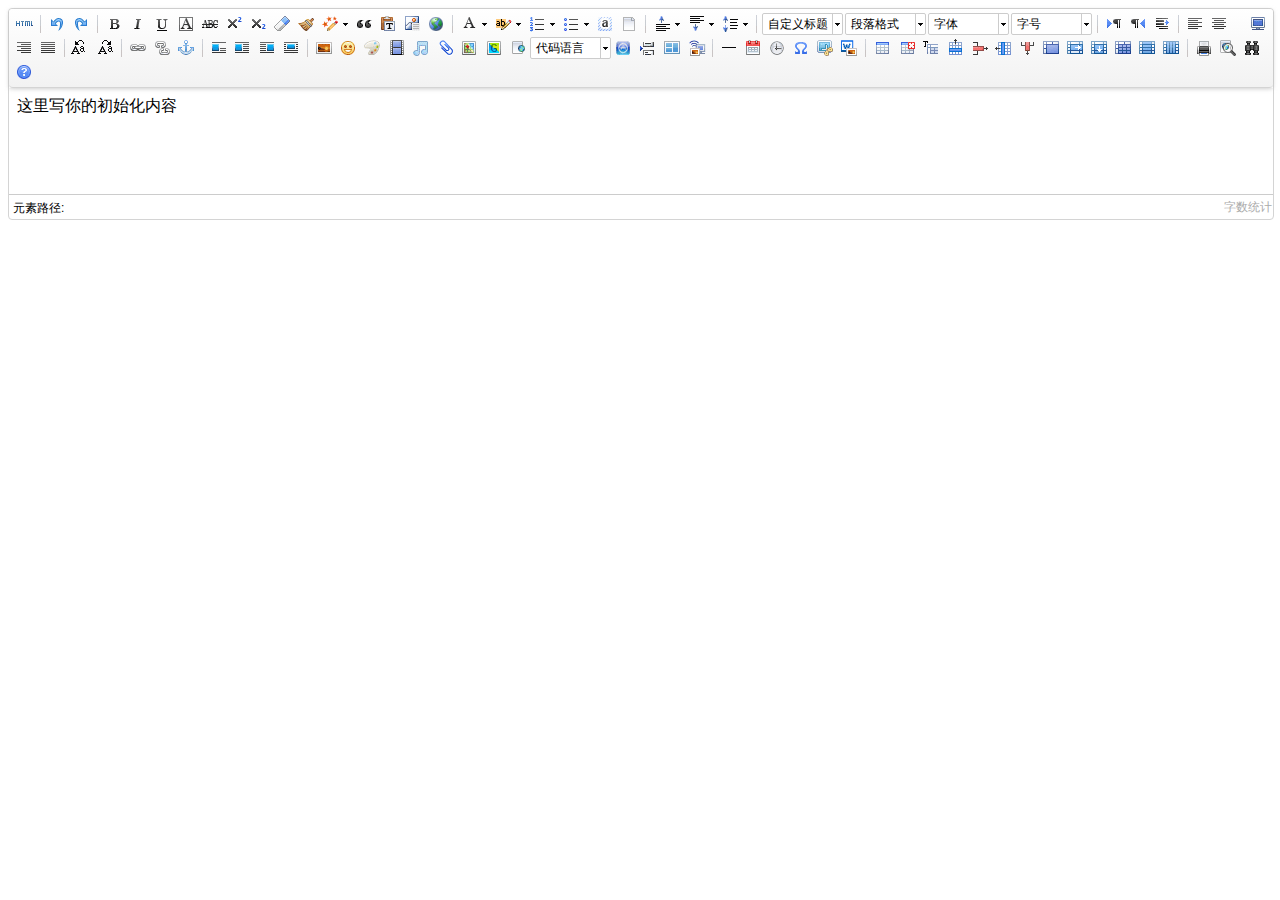
==== index.htm @ 11c5ae81 "初始化项目" ====
﻿<!DOCTYPE html PUBLIC "-//W3C//DTD XHTML 1.0 Transitional//EN" "http://www.w3.org/TR/xhtml1/DTD/xhtml1-transitional.dtd">
<html xmlns="http://www.w3.org/1999/xhtml">
<head>
	<meta http-equiv="Content-Type" content="text/html; charset=utf-8"/>
	<title>编辑器完整版实例-1.2.6.0</title>
	<script type="text/javascript" src="ueditor.config.js" charset="utf-8"></script>
    <!--<script type="text/javascript" src="ueditor.all.js" charset="utf-8"></script>-->
    <script type="text/javascript" src="ueditor.all.min.js" charset="utf-8"></script>
	<link type="text/css" rel="Stylesheet" href="WordPaster/css/WordPaster.css"/>
    <link type="text/css" rel="Stylesheet" href="WordPaster/js/skygqbox.css" />
    <script type="text/javascript" src="WordPaster/js/json2.min.js" charset="utf-8"></script>
    <script type="text/javascript" src="WordPaster/js/jquery-1.4.min.js" charset="utf-8"></script>
    <script type="text/javascript" src="WordPaster/js/WordPaster.js" charset="utf-8"></script>
    <script type="text/javascript" src="WordPaster/js/skygqbox.js" charset="utf-8"></script>
</head>
<body>
	<textarea name="后台取值的key" id="myEditor">这里写你的初始化内容</textarea>
	<script type="text/javascript">
        var pasterMgr = new WordPasterManager();
        //pasterMgr.Config["PostUrl"] = "http://www.ncmem.com/products/upload_ori.aspx"
    	pasterMgr.Config["PostUrl"] = "http://localhost:1761/upload.aspx"
    	pasterMgr.Load();//加载控件
		
		 UE.getEditor('myEditor',{onready:function(){//创建一个编辑器实例
		     pasterMgr.SetEditor(this);
		 }});
	</script>
</body>
</html>
---- WordPaster/css/WordPaster.css ----
﻿body{font-size: 12px;font-family: 宋体;}
/*文件列表框*/
.panel-files{border: 1px solid #6FBCE2;background-color: #FFFFFF;font-family: 新宋体;font-size: 12px;width: 450px;height:400px;overflow-x:hidden;overflow-y:scroll;}
/*细线*/
.Line{background-color: #E3E6EB;overflow: hidden;display: none;height: 1px;}
/*新构架*/
div.UploaderItem{font-family: 新宋体;font-size: 12px; background-color: #FFFFFF;width: 410px; height:55px; margin:5px 10px 0 20px;display:none;}
div.top-space{margin:3px 0 0 0;}
div.UploaderItemLeft{width:370px; float:left;}
div.UploaderItemRight{width:30px; float:left;margin:3px 0 0 0;}
div.UploaderItem div.FileName{font-weight: bold; overflow:hidden; width:364px;word-break: break-word; /* 文本行的任意字内断开 */ 
		word-wrap: break-word; /* IE */ 
		white-space: -moz-pre-wrap; /* Mozilla */ }
div.UploaderItem div.ProcessBorder{padding: 0px;border: 1px solid #AAAAAA;width:364px;}
div.UploaderItem div.Process{ height:12px; background-color: #A5DF16;width:0;/*width:200px;*/}
div.UploaderItem div.PostInf{color: #7A8F99;}
div.UploaderItem div.ProcessNum{width:30px; height:14px; line-height:14px; margin:3px 0 0 0;}
div.UploaderItem a.Btn,div.UploaderItem a.Btn:hover{text-decoration: underline; color:#244281; height:12px;display:block;}

/*图片粘贴控件消息样式*/
.panel-paster{font-family: 新宋体;font-size: 12px; background-color: #FFFFFF; height: 50px; width: 150px;}
.panel-paster img{ float:left; border:0;}
.panel-paster span{ float:left;}
/**/
.demoHeaders { margin-top: 2em; }
#dialog_link {padding: .4em 1em .4em 20px;text-decoration: none;position: relative;}
#dialog_link span.ui-icon {margin: 0 5px 0 0;position: absolute;left: .2em;top: 50%;margin-top: -8px;}
---- WordPaster/js/skygqbox.css ----
﻿

/* 1.2 =Default
---------------------------------------------------------------------- */



#wrapper {
  width: 942px;
  border: 9px solid #33373b;
  margin: 0 auto;
  -webkit-border-radius: 5px;
  -moz-border-radius: 5px;
  border-radius: 5px;
}

#site {
  border: 1px solid #222527;
  background-color: #282b2e;
  padding: 40px;
}


#title {
  text-align: center;
  position: relative;
}

#title h1 {
  font: normal 36px/45px "Myriad Pro", "Myriad", "Gill Sans", "Frutiger Linotype", "Helvetica Neue", sans-serif;
  text-align: center;
  text-shadow: rgba(0, 0, 0, 0.5) 0 1px 4px;
  color: #46c5ec;
  position: relative;
  height: 45px;
  margin: 0 auto;
  overflow: hidden;
}

#title p {
  margin-top: 3px;
  margin-right: 0;
  color:#ffffff;
}

/* 2. CONTENT
•••••••••••••••••••••••••••••••••••••••••••••••••••••••••••••••••••••• */
span.subtitle{
	margin-top: 20px;
  	padding: 5px 20px;
	-webkit-border-radius: 5px;
	-moz-border-radius: 5px;
	background-color: #FFCC00;
	display: block;
	font-size:16px;
	font-weight:bold;
	color:#000;
}
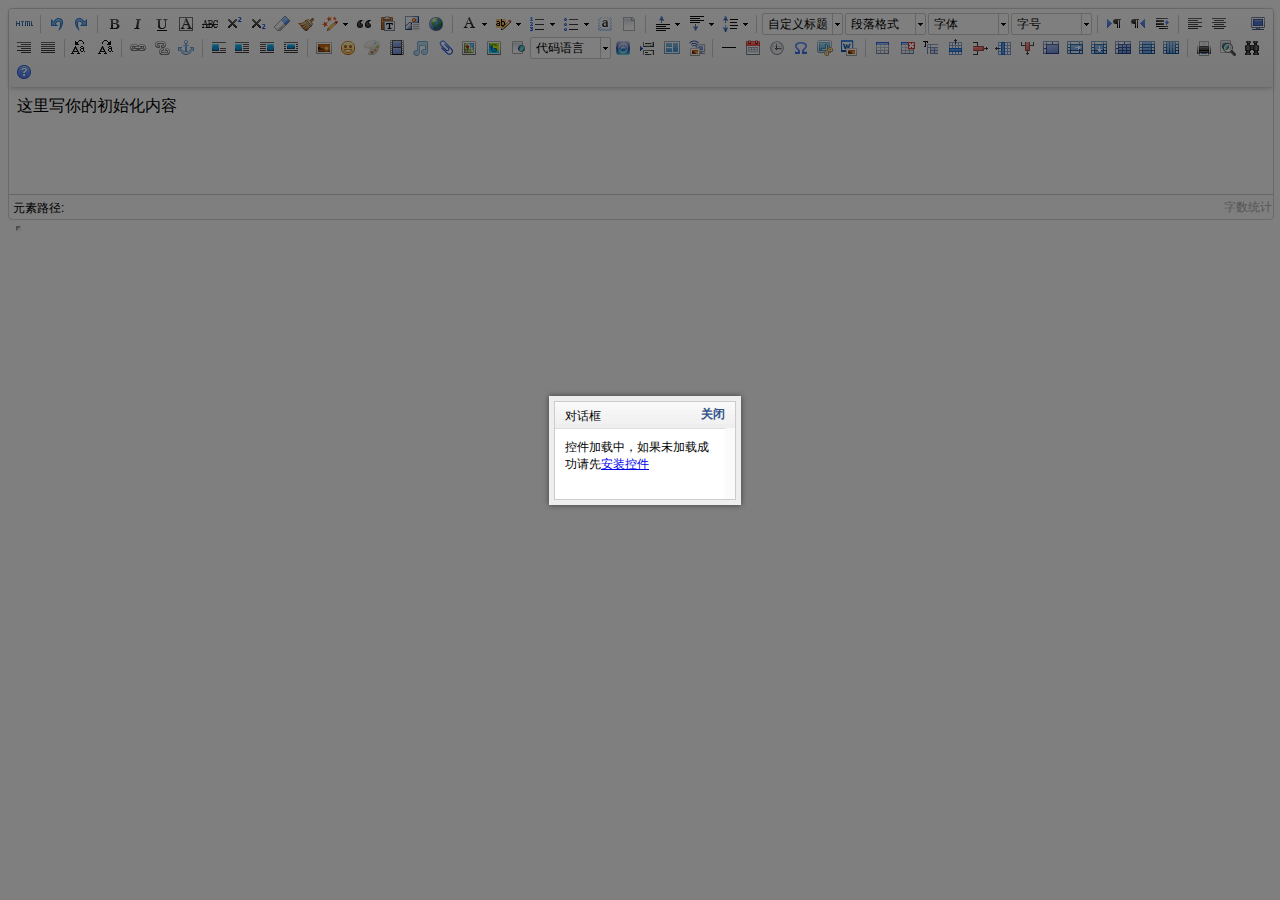
==== commit dea38274: "增加js引用" ====
--- a/index.htm
+++ b/index.htm
@@ -10,6 +10,9 @@
     <link type="text/css" rel="Stylesheet" href="WordPaster/js/skygqbox.css" />
     <script type="text/javascript" src="WordPaster/js/json2.min.js" charset="utf-8"></script>
     <script type="text/javascript" src="WordPaster/js/jquery-1.4.min.js" charset="utf-8"></script>
+    <script type="text/javascript" src="WordPaster/js/w.edge.js" charset="utf-8"></script>
+    <script type="text/javascript" src="WordPaster/js/w.app.js" charset="utf-8"></script>
+    <script type="text/javascript" src="WordPaster/js/w.file.js" charset="utf-8"></script>
     <script type="text/javascript" src="WordPaster/js/WordPaster.js" charset="utf-8"></script>
     <script type="text/javascript" src="WordPaster/js/skygqbox.js" charset="utf-8"></script>
 </head>
--- a/WordPaster/css/WordPaster.css
+++ b/WordPaster/css/WordPaster.css
@@ -21,6 +21,7 @@
 .panel-paster{font-family: 新宋体;font-size: 12px; background-color: #FFFFFF; height: 50px; width: 150px;}
 .panel-paster img{ float:left; border:0;}
 .panel-paster span{ float:left;}
+.panel-setup {padding:10px;}
 /**/
 .demoHeaders { margin-top: 2em; }
 #dialog_link {padding: .4em 1em .4em 20px;text-decoration: none;position: relative;}
